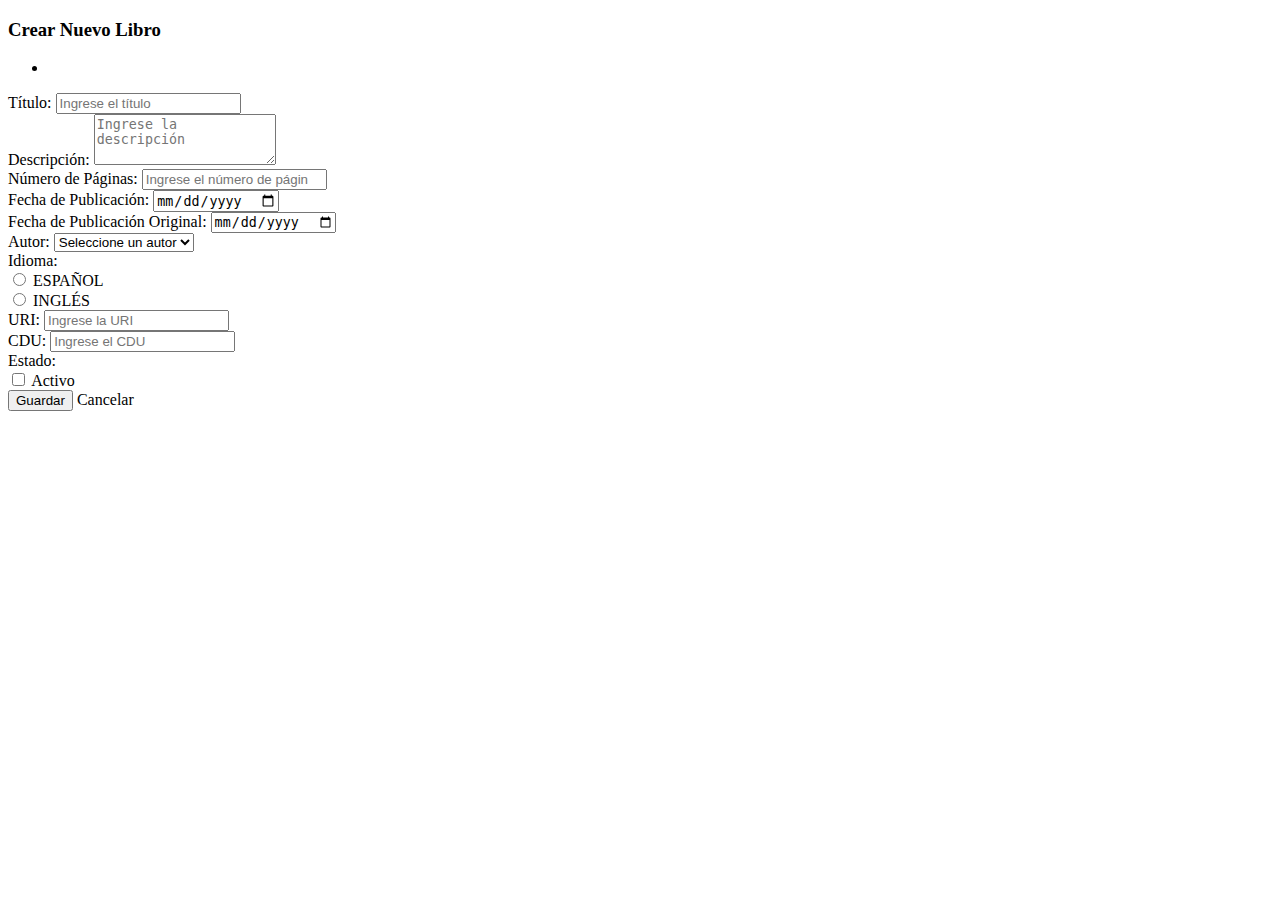
==== src/main/resources/templates/book/form.html @ ee1b3c00 "Desarrollo del proyecto para la presentación del 12.03.2025" ====
<!DOCTYPE html>
<html xmlns:th="http://www.thymeleaf.org"
      xmlns:layout="http://www.ultraq.net.nz/thymeleaf/layout"
      layout:decorate="~{layout}">
<head>
  <title layout:fragment="title">Formulario Autor</title>
</head>
<body>
<div layout:fragment="content">
  <h3 th:text="${book.id} == null ? 'Crear Nuevo Libro' : 'Editar Libro'">Crear Nuevo Libro</h3>
  <!-- Sección de errores -->
  <div th:if="${errors != null}" class="alert alert-danger">
    <ul>
      <li th:each="error : ${errors}" th:text="${error}"></li>
    </ul>
  </div>

  <form th:action="${book.id} == null ? @{/book/create} : @{/book/update}" th:object="${book}" method="post">
    <!-- Campo hidden para el ID -->
    <input type="hidden" th:field="*{id}" />

    <!-- Campo Título -->
    <div class="form-group">
      <label for="title">Título:</label>
      <input type="text" th:field="*{title}" class="form-control" id="title" placeholder="Ingrese el título">
    </div>

    <!-- Campo Descripción como textarea -->
    <div class="form-group">
      <label for="description">Descripción:</label>
      <textarea th:field="*{description}" class="form-control" id="description" placeholder="Ingrese la descripción" rows="3"></textarea>
    </div>

    <!-- Campos Nro de páginas, Publicación y Publicación Original en la misma fila -->
    <div class="form-row">
      <div class="form-group col-md-4">
        <label for="pageNumbers">Número de Páginas:</label>
        <input type="number" th:field="*{pageNumbers}" class="form-control" id="pageNumbers" placeholder="Ingrese el número de páginas">
      </div>
      <div class="form-group col-md-4">
        <label for="publication">Fecha de Publicación:</label>
        <input type="date" th:field="*{publication}" class="form-control" id="publication">
      </div>
      <div class="form-group col-md-4">
        <label for="originalPublication">Fecha de Publicación Original:</label>
        <input type="date" th:field="*{originalPublication}" class="form-control" id="originalPublication">
      </div>
    </div>

    <!-- Combobox para seleccionar Autor -->
    <div class="form-group">
      <label for="author">Autor:</label>
      <select th:field="*{author.id}" class="form-control" id="author">
        <option value="">Seleccione un autor</option>
        <option th:each="a : ${authors}" th:value="${a.id}" th:text="${a.firstName} + ' ' + ${a.lastName}"></option>
      </select>
    </div>

    <!-- Radiobuttons horizontales para Idioma -->
    <div class="form-group">
      <label>Idioma:</label>
      <div class="form-check form-check-inline">
        <input type="radio" th:field="*{idLanguage}" class="form-check-input" id="espanol" value="1"
               th:checked="${book.idLanguage == null || book.idLanguage == 1}">
        <label class="form-check-label" for="espanol">ESPAÑOL</label>
      </div>
      <div class="form-check form-check-inline">
        <input type="radio" th:field="*{idLanguage}" class="form-check-input" id="ingles" value="2"
               th:checked="${book.idLanguage != null && book.idLanguage == 2}">
        <label class="form-check-label" for="ingles">INGLÉS</label>
      </div>
    </div>

    <!-- Campo URI -->
    <div class="form-group">
      <label for="URI">URI:</label>
      <input type="text" th:field="*{URI}" class="form-control" id="URI" placeholder="Ingrese la URI">
    </div>

    <!-- Campo CDU -->
    <div class="form-group">
      <label for="CDU">CDU:</label>
      <input type="text" th:field="*{CDU}" class="form-control" id="CDU" placeholder="Ingrese el CDU">
    </div>

    <!-- Estado controlado mediante switch -->
    <div class="form-group">
      <label>Estado:</label>
      <div class="custom-control custom-switch">
        <input type="checkbox" th:field="*{status}" class="custom-control-input" id="estadoSwitch">
        <label class="custom-control-label" for="estadoSwitch">Activo</label>
      </div>
    </div>

    <!-- Botón de envío y Cancelar -->
    <button type="submit" class="btn btn-primary"
            th:text="${book.id} == null ? 'Guardar' : 'Actualizar'">Guardar</button>
    <a th:href="@{/book/list}" class="btn btn-secondary ml-2">Cancelar</a>
  </form>
</div>
</body>
</html>
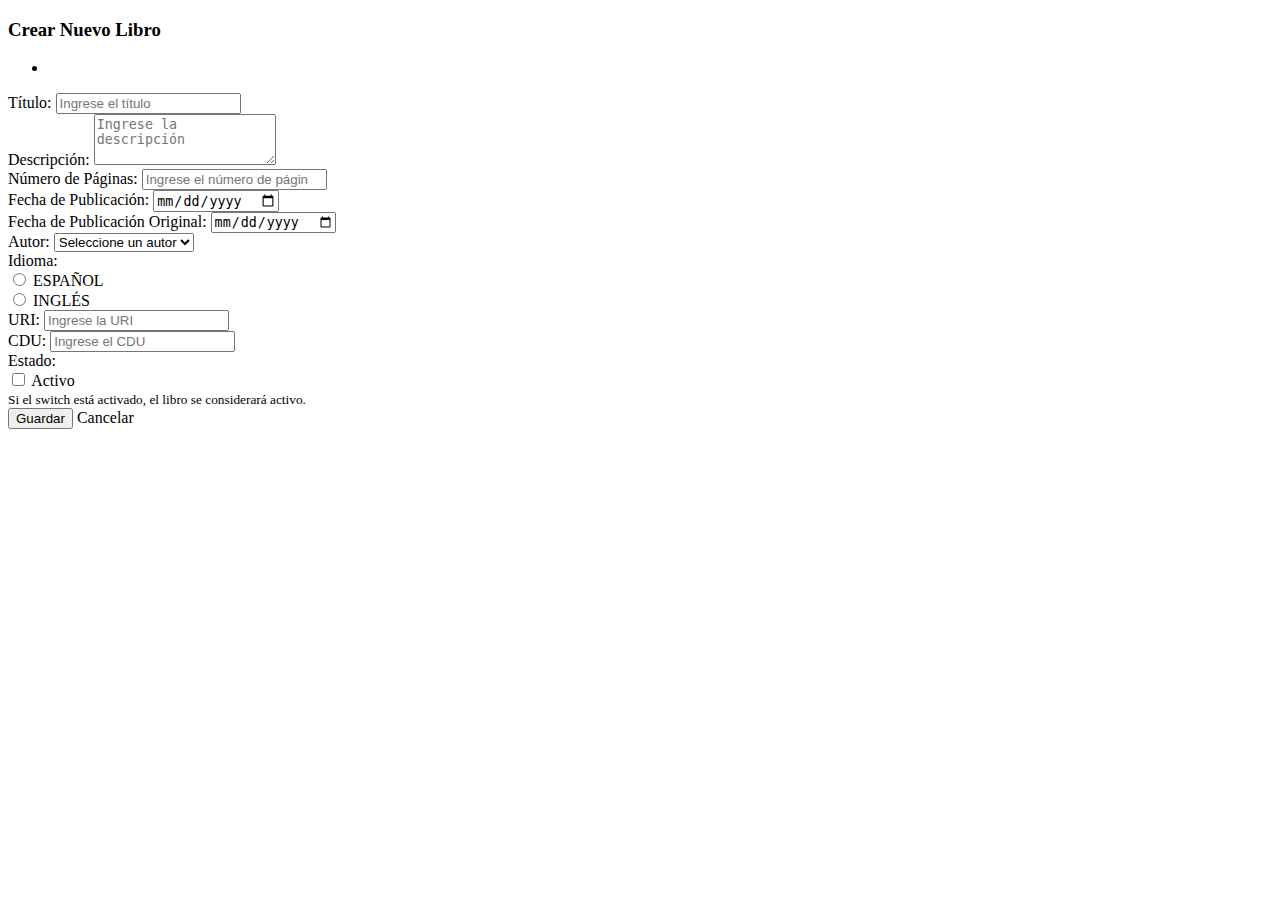
==== commit d3490382: "Actualización en el formulario de edición de libro" ====
--- a/src/main/resources/templates/book/form.html
+++ b/src/main/resources/templates/book/form.html
@@ -90,6 +90,7 @@
         <input type="checkbox" th:field="*{status}" class="custom-control-input" id="estadoSwitch">
         <label class="custom-control-label" for="estadoSwitch">Activo</label>
       </div>
+      <small class="form-text text-muted">Si el switch está activado, el libro se considerará activo.</small>
     </div>
 
     <!-- Botón de envío y Cancelar -->
